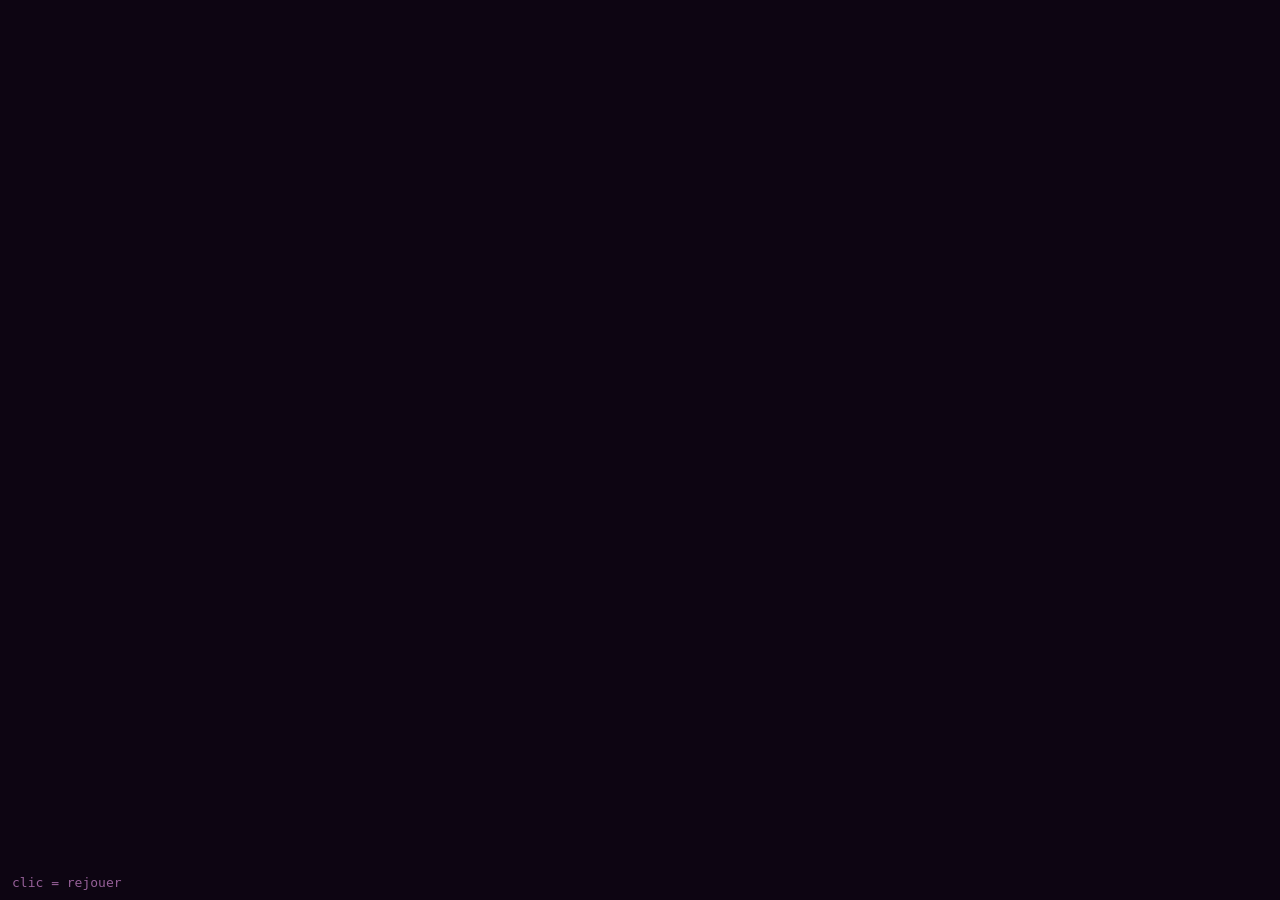
==== animation-casse-noisette/index.html @ 21ddb47b "Add Casse-Noisette escape game opening animation Code-drawn canvas animation (door opening, Christma" ====
<!doctype html>
<html lang="fr">
<head>
<meta charset="utf-8">
<title>Le Casse-Noisette — ouverture</title>
<link rel="stylesheet" href="fonts.css">
<style>
  html, body { margin: 0; height: 100%; background: #0d0512; overflow: hidden; }
  canvas {
    position: absolute; inset: 0; margin: auto; display: block;
    width: 100vw; height: 56.25vw; max-height: 100vh; max-width: 177.78vh;
  }
  #hud { position: fixed; left: 12px; bottom: 10px; color: #f29df3; font: 13px monospace; opacity: .6; }
</style>
</head>
<body>
<canvas id="c" width="1920" height="1080"></canvas>
<div id="hud">clic = rejouer</div>
<script src="animation.js"></script>
</body>
</html>
---- animation-casse-noisette/fonts.css ----
@font-face{font-family:'Cinzel Decorative';font-weight:700;font-style:normal;src:url(fonts/CinzelDecorative-700-normal.woff2) format('woff2');}
@font-face{font-family:'Cinzel Decorative';font-weight:900;font-style:normal;src:url(fonts/CinzelDecorative-900-normal.woff2) format('woff2');}
@font-face{font-family:'Great Vibes';font-weight:400;font-style:normal;src:url(fonts/GreatVibes-400-normal.woff2) format('woff2');}
@font-face{font-family:'Cormorant Garamond';font-weight:500;font-style:italic;src:url(fonts/CormorantGaramond-500-italic.woff2) format('woff2');}
@font-face{font-family:'Cormorant Garamond';font-weight:500;font-style:normal;src:url(fonts/CormorantGaramond-500-normal.woff2) format('woff2');}
@font-face{font-family:'Cormorant Garamond';font-weight:600;font-style:normal;src:url(fonts/CormorantGaramond-600-normal.woff2) format('woff2');}
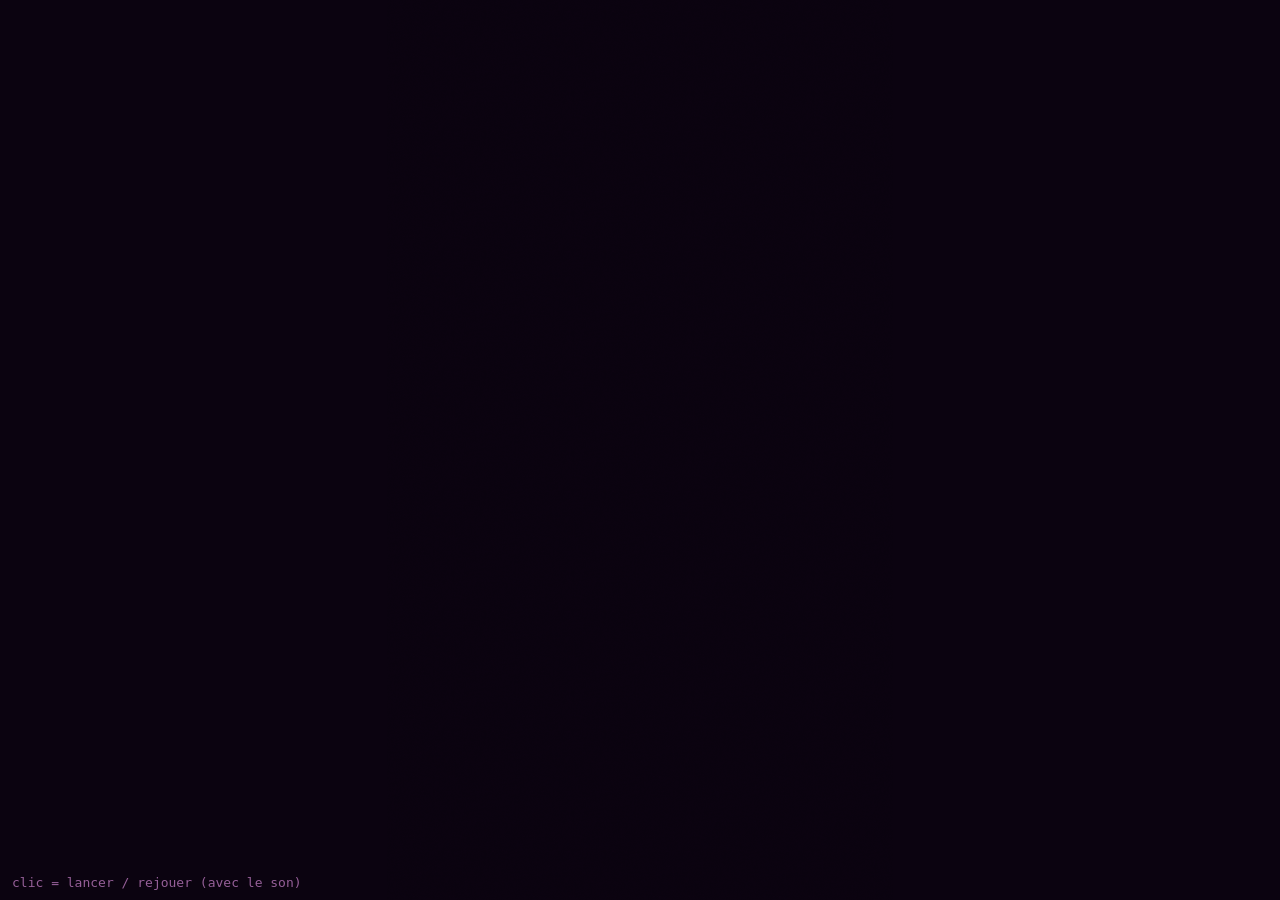
==== commit a02331c5: "Rework Casse-Noisette opening into an eerie 15s vertical teaser with sound Uses the provided illustr" ====
--- a/animation-casse-noisette/index.html
+++ b/animation-casse-noisette/index.html
@@ -2,20 +2,22 @@
 <html lang="fr">
 <head>
 <meta charset="utf-8">
-<title>Le Casse-Noisette — ouverture</title>
+<title>Le Casse-Noisette — teaser</title>
 <link rel="stylesheet" href="fonts.css">
 <style>
-  html, body { margin: 0; height: 100%; background: #0d0512; overflow: hidden; }
+  html, body { margin: 0; height: 100%; background: #0b0310; overflow: hidden; }
   canvas {
     position: absolute; inset: 0; margin: auto; display: block;
-    width: 100vw; height: 56.25vw; max-height: 100vh; max-width: 177.78vh;
+    height: 100vh; width: 56.25vh; max-width: 100vw; max-height: 177.78vw;
   }
   #hud { position: fixed; left: 12px; bottom: 10px; color: #f29df3; font: 13px monospace; opacity: .6; }
 </style>
 </head>
 <body>
-<canvas id="c" width="1920" height="1080"></canvas>
-<div id="hud">clic = rejouer</div>
+<canvas id="c" width="1080" height="1920"></canvas>
+<audio id="son" src="export/bande-son.wav" preload="auto"></audio>
+<div id="hud">clic = lancer / rejouer (avec le son)</div>
+<script src="assets/points.js"></script>
 <script src="animation.js"></script>
 </body>
 </html>
--- a/animation-casse-noisette/fonts.css
+++ b/animation-casse-noisette/fonts.css
@@ -1,6 +1,3 @@
-@font-face{font-family:'Cinzel Decorative';font-weight:700;font-style:normal;src:url(fonts/CinzelDecorative-700-normal.woff2) format('woff2');}
-@font-face{font-family:'Cinzel Decorative';font-weight:900;font-style:normal;src:url(fonts/CinzelDecorative-900-normal.woff2) format('woff2');}
-@font-face{font-family:'Great Vibes';font-weight:400;font-style:normal;src:url(fonts/GreatVibes-400-normal.woff2) format('woff2');}
-@font-face{font-family:'Cormorant Garamond';font-weight:500;font-style:italic;src:url(fonts/CormorantGaramond-500-italic.woff2) format('woff2');}
-@font-face{font-family:'Cormorant Garamond';font-weight:500;font-style:normal;src:url(fonts/CormorantGaramond-500-normal.woff2) format('woff2');}
-@font-face{font-family:'Cormorant Garamond';font-weight:600;font-style:normal;src:url(fonts/CormorantGaramond-600-normal.woff2) format('woff2');}
+@font-face{font-family:'Henny Penny';font-style:normal;src:url(fonts/HennyPenny-normal.woff2) format('woff2');}
+@font-face{font-family:'IM Fell English SC';font-style:normal;src:url(fonts/IMFellEnglishSC-normal.woff2) format('woff2');}
+@font-face{font-family:'IM Fell English';font-style:italic;src:url(fonts/IMFellEnglish-italic.woff2) format('woff2');}
